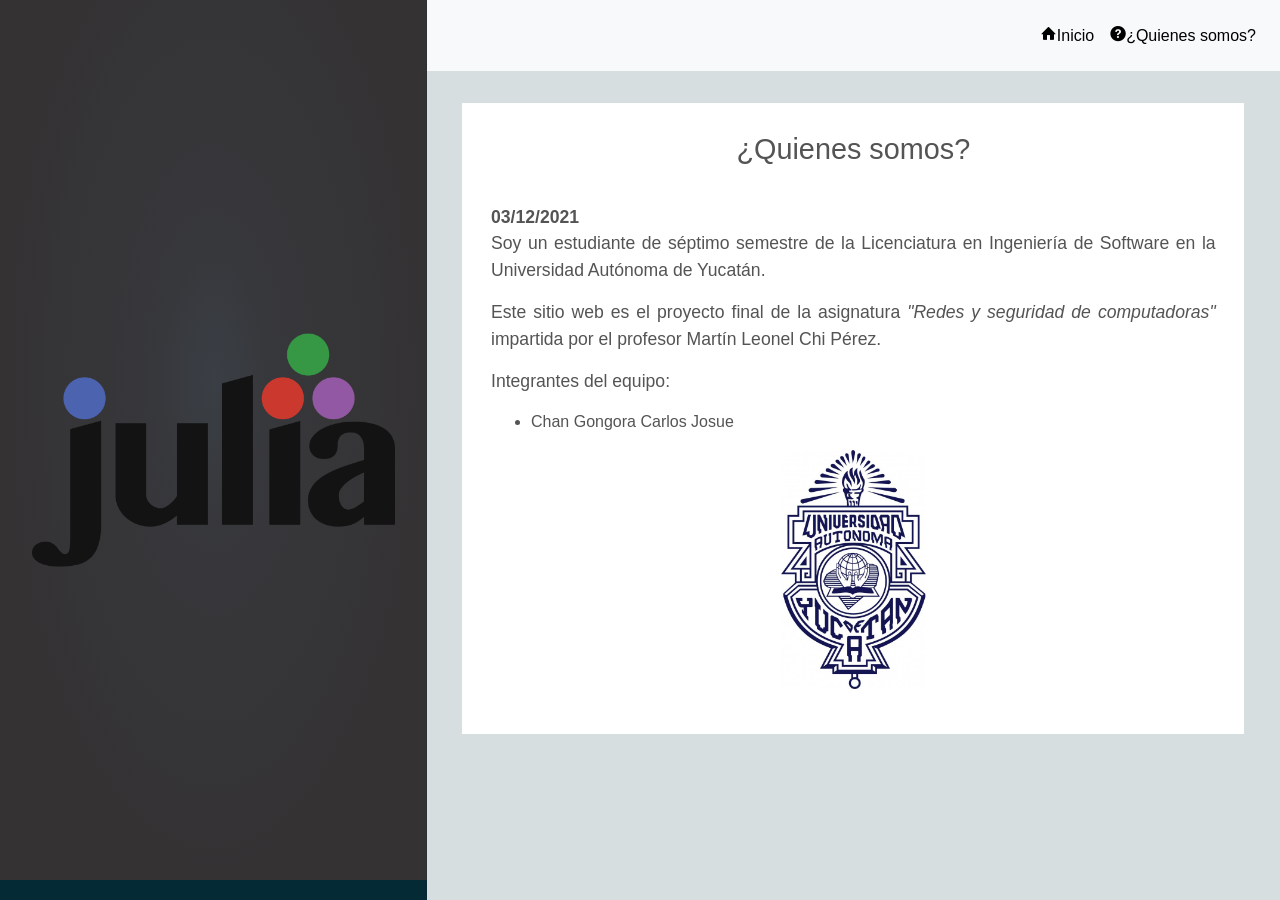
==== Articulos/Info.html @ b752cba0 "Page 1 of Sockets" ====
<!DOCTYPE html>
<html lang="en">

<head>
  <meta charset="UTF-8">
  <meta name="viewport" content="width=device-width, initial-scale=1.0">
  <meta http-equiv="X-UA-Compatible" content="ie=edge">
  <link rel="stylesheet" href="../css/bootstrap.min.css">
  <link rel="stylesheet" href="../iconos/style.css" />
  <link rel="stylesheet" href="../css/NewStyle.css" />
  <title>Julia Programming Language</title>

</head>

<body>

  <div class="container-fluid h-100">
    <div class="row h-100">

      <!-- Header para la version de escritorio (MD) -->
      <header class="col-12 col-md-4 Header-Escritorio">
        <div class="row h-100 align-items-center">
          <div class="Header-Img-Container">
            <img src="../img/JuliaLogoHD.png" alt="JuliaLogo" style="width:85%;">
            <!--<img src="img/JuliaPanelCut.png" alt="Commands">-->
          </div>
        </div>
      </header>
      <!-- Fin Header escritorio -->

      <!-- Contenedor Derecho -->
      <div class="col-12 col-md-8 Cont-Articulos">

        <!-- Barra de navegacion -->
        <div class="row">
          <nav class="col-12 navbar navbar-expand-md navbar-light bg-light">
            <figure class="invisibleLogo logo">
              <img src="../img/JuliaLogoHD.png" width="70px">
            </figure>
            <button class="navbar-toggler" type="button" data-toggle="collapse" data-target="#navbarCollapse"
              aria-controls="navbarCollapse" aria-expanded="false" aria-label="Toggle navigation">
              <span class="navbar-toggler-icon"></span>
            </button>
            <div class="collapse navbar-collapse" id="navbarCollapse">
              <ul class="navbar-nav ml-auto">
                <li class="nav-item">
                  <a class="nav-link" href="../index.html"><span class="nav-opcion"><span
                        class="icon-home"></span>Inicio</span></a>
                </li>
                <li class="nav-item">
                  <a class="nav-link" href="#"><span class="nav-opcion"><span
                        class="icon-help-with-circle"></span>¿Quienes somos?</span></a>
                </li>
              </ul>
            </div>
          </nav>
        </div>
        <!-- Fin barra de navegacion -->

        <!-- Contenedor articulo -->
        <div class="row justify-content-center">
          <div class="col-12 col-md-11 Full-Article-Container">

            <h1>¿Quienes somos?</h1>
            <p>
              <strong>03/12/2021</strong><br />
              Soy un estudiante de séptimo semestre de la Licenciatura en Ingeniería de Software en
              la Universidad Autónoma de Yucatán.
          </p>
          <p>
            Este sitio web es el proyecto final de la asignatura <i>"Redes y seguridad de computadoras"</i>
            impartida por el profesor Martín Leonel Chi Pérez.
          </p>
          <p>
            Integrantes del equipo:
          </p>
          <ul>
            <li>Chan Gongora Carlos Josue</li>
          </ul>
          <img style="max-width:20%;" src="../img/LogoUady.jpeg" alt="Logo Uady">

          </div>
        </div>
        <!-- Fin contenedor articulo -->

      </div>
      <!-- Fin Contenedor Derecho -->

    </div>
  </div>


  <script src="../js/jquery-3.2.1.slim.min.js"></script>
  <script src="../js/popper.min.js"></script>
  <script src="../js/bootstrap.min.js"></script>
</body>

</html>
---- iconos/style.css ----
@font-face {
  font-family: 'icomoon';
  src:  url('fonts/icomoon.eot?9gnwon');
  src:  url('fonts/icomoon.eot?9gnwon#iefix') format('embedded-opentype'),
    url('fonts/icomoon.ttf?9gnwon') format('truetype'),
    url('fonts/icomoon.woff?9gnwon') format('woff'),
    url('fonts/icomoon.svg?9gnwon#icomoon') format('svg');
  font-weight: normal;
  font-style: normal;
}

[class^="icon-"], [class*=" icon-"] {
  /* use !important to prevent issues with browser extensions that change fonts */
  font-family: 'icomoon' !important;
  speak: none;
  font-style: normal;
  font-weight: normal;
  font-variant: normal;
  text-transform: none;
  line-height: 1;

  /* Better Font Rendering =========== */
  -webkit-font-smoothing: antialiased;
  -moz-osx-font-smoothing: grayscale;
}

.icon-add-to-list:before {
  content: "\e900";
}
.icon-classic-computer:before {
  content: "\e901";
}
.icon-controller-fast-backward:before {
  content: "\e902";
}
.icon-creative-commons-attribution:before {
  content: "\e903";
}
.icon-creative-commons-noderivs:before {
  content: "\e904";
}
.icon-creative-commons-noncommercial-eu:before {
  content: "\e905";
}
.icon-creative-commons-noncommercial-us:before {
  content: "\e906";
}
.icon-creative-commons-public-domain:before {
  content: "\e907";
}
.icon-creative-commons-remix:before {
  content: "\e908";
}
.icon-creative-commons-share:before {
  content: "\e909";
}
.icon-creative-commons-sharealike:before {
  content: "\e90a";
}
.icon-creative-commons:before {
  content: "\e90b";
}
.icon-document-landscape:before {
  content: "\e90c";
}
.icon-remove-user:before {
  content: "\e90d";
}
.icon-warning:before {
  content: "\e90e";
}
.icon-arrow-bold-down:before {
  content: "\e90f";
}
.icon-arrow-bold-left:before {
  content: "\e910";
}
.icon-arrow-bold-right:before {
  content: "\e911";
}
.icon-arrow-bold-up:before {
  content: "\e912";
}
.icon-arrow-down:before {
  content: "\e913";
}
.icon-arrow-left:before {
  content: "\e914";
}
.icon-arrow-long-down:before {
  content: "\e915";
}
.icon-arrow-long-left:before {
  content: "\e916";
}
.icon-arrow-long-right:before {
  content: "\e917";
}
.icon-arrow-long-up:before {
  content: "\e918";
}
.icon-arrow-right:before {
  content: "\e919";
}
.icon-arrow-up:before {
  content: "\e91a";
}
.icon-arrow-with-circle-down:before {
  content: "\e91b";
}
.icon-arrow-with-circle-left:before {
  content: "\e91c";
}
.icon-arrow-with-circle-right:before {
  content: "\e91d";
}
.icon-arrow-with-circle-up:before {
  content: "\e91e";
}
.icon-bookmark:before {
  content: "\e91f";
}
.icon-bookmarks:before {
  content: "\e920";
}
.icon-chevron-down:before {
  content: "\e921";
}
.icon-chevron-left:before {
  content: "\e922";
}
.icon-chevron-right:before {
  content: "\e923";
}
.icon-chevron-small-down:before {
  content: "\e924";
}
.icon-chevron-small-left:before {
  content: "\e925";
}
.icon-chevron-small-right:before {
  content: "\e926";
}
.icon-chevron-small-up:before {
  content: "\e927";
}
.icon-chevron-thin-down:before {
  content: "\e928";
}
.icon-chevron-thin-left:before {
  content: "\e929";
}
.icon-chevron-thin-right:before {
  content: "\e92a";
}
.icon-chevron-thin-up:before {
  content: "\e92b";
}
.icon-chevron-up:before {
  content: "\e92c";
}
.icon-chevron-with-circle-down:before {
  content: "\e92d";
}
.icon-chevron-with-circle-left:before {
  content: "\e92e";
}
.icon-chevron-with-circle-right:before {
  content: "\e92f";
}
.icon-chevron-with-circle-up:before {
  content: "\e930";
}
.icon-cloud:before {
  content: "\e931";
}
.icon-controller-fast-forward:before {
  content: "\e932";
}
.icon-controller-jump-to-start:before {
  content: "\e933";
}
.icon-controller-next:before {
  content: "\e934";
}
.icon-controller-paus:before {
  content: "\e935";
}
.icon-controller-play:before {
  content: "\e936";
}
.icon-controller-record:before {
  content: "\e937";
}
.icon-controller-stop:before {
  content: "\e938";
}
.icon-controller-volume:before {
  content: "\e939";
}
.icon-dot-single:before {
  content: "\e93a";
}
.icon-dots-three-horizontal:before {
  content: "\e93b";
}
.icon-dots-three-vertical:before {
  content: "\e93c";
}
.icon-dots-two-horizontal:before {
  content: "\e93d";
}
.icon-dots-two-vertical:before {
  content: "\e93e";
}
.icon-download:before {
  content: "\e93f";
}
.icon-emoji-flirt:before {
  content: "\e940";
}
.icon-flow-branch:before {
  content: "\e941";
}
.icon-flow-cascade:before {
  content: "\e942";
}
.icon-flow-line:before {
  content: "\e943";
}
.icon-flow-parallel:before {
  content: "\e944";
}
.icon-flow-tree:before {
  content: "\e945";
}
.icon-install:before {
  content: "\e946";
}
.icon-layers:before {
  content: "\e947";
}
.icon-open-book:before {
  content: "\e948";
}
.icon-resize-100:before {
  content: "\e949";
}
.icon-resize-full-screen:before {
  content: "\e94a";
}
.icon-save:before {
  content: "\e94b";
}
.icon-select-arrows:before {
  content: "\e94c";
}
.icon-sound-mute:before {
  content: "\e94d";
}
.icon-sound:before {
  content: "\e94e";
}
.icon-trash:before {
  content: "\e94f";
}
.icon-triangle-down:before {
  content: "\e950";
}
.icon-triangle-left:before {
  content: "\e951";
}
.icon-triangle-right:before {
  content: "\e952";
}
.icon-triangle-up:before {
  content: "\e953";
}
.icon-uninstall:before {
  content: "\e954";
}
.icon-upload-to-cloud:before {
  content: "\e955";
}
.icon-upload:before {
  content: "\e956";
}
.icon-add-user:before {
  content: "\e957";
}
.icon-address:before {
  content: "\e958";
}
.icon-adjust:before {
  content: "\e959";
}
.icon-air:before {
  content: "\e95a";
}
.icon-aircraft-landing:before {
  content: "\e95b";
}
.icon-aircraft-take-off:before {
  content: "\e95c";
}
.icon-aircraft:before {
  content: "\e95d";
}
.icon-align-bottom:before {
  content: "\e95e";
}
.icon-align-horizontal-middle:before {
  content: "\e95f";
}
.icon-align-left:before {
  content: "\e960";
}
.icon-align-right:before {
  content: "\e961";
}
.icon-align-top:before {
  content: "\e962";
}
.icon-align-vertical-middle:before {
  content: "\e963";
}
.icon-archive:before {
  content: "\e964";
}
.icon-area-graph:before {
  content: "\e965";
}
.icon-attachment:before {
  content: "\e966";
}
.icon-awareness-ribbon:before {
  content: "\e967";
}
.icon-back-in-time:before {
  content: "\e968";
}
.icon-back:before {
  content: "\e969";
}
.icon-bar-graph:before {
  content: "\e96a";
}
.icon-battery:before {
  content: "\e96b";
}
.icon-beamed-note:before {
  content: "\e96c";
}
.icon-bell:before {
  content: "\e96d";
}
.icon-blackboard:before {
  content: "\e96e";
}
.icon-block:before {
  content: "\e96f";
}
.icon-book:before {
  content: "\e970";
}
.icon-bowl:before {
  content: "\e971";
}
.icon-box:before {
  content: "\e972";
}
.icon-briefcase:before {
  content: "\e973";
}
.icon-browser:before {
  content: "\e974";
}
.icon-brush:before {
  content: "\e975";
}
.icon-bucket:before {
  content: "\e976";
}
.icon-cake:before {
  content: "\e977";
}
.icon-calculator:before {
  content: "\e978";
}
.icon-calendar:before {
  content: "\e979";
}
.icon-camera:before {
  content: "\e97a";
}
.icon-ccw:before {
  content: "\e97b";
}
.icon-chat:before {
  content: "\e97c";
}
.icon-check:before {
  content: "\e97d";
}
.icon-circle-with-cross:before {
  content: "\e97e";
}
.icon-circle-with-minus:before {
  content: "\e97f";
}
.icon-circle-with-plus:before {
  content: "\e980";
}
.icon-circle:before {
  content: "\e981";
}
.icon-circular-graph:before {
  content: "\e982";
}
.icon-clapperboard:before {
  content: "\e983";
}
.icon-clipboard:before {
  content: "\e984";
}
.icon-clock:before {
  content: "\e985";
}
.icon-code:before {
  content: "\e986";
}
.icon-cog:before {
  content: "\e987";
}
.icon-colours:before {
  content: "\e988";
}
.icon-compass:before {
  content: "\e989";
}
.icon-copy:before {
  content: "\e98a";
}
.icon-credit-card:before {
  content: "\e98b";
}
.icon-credit:before {
  content: "\e98c";
}
.icon-cross:before {
  content: "\e98d";
}
.icon-cup:before {
  content: "\e98e";
}
.icon-cw:before {
  content: "\e98f";
}
.icon-cycle:before {
  content: "\e990";
}
.icon-database:before {
  content: "\e991";
}
.icon-dial-pad:before {
  content: "\e992";
}
.icon-direction:before {
  content: "\e993";
}
.icon-document:before {
  content: "\e994";
}
.icon-documents:before {
  content: "\e995";
}
.icon-drink:before {
  content: "\e996";
}
.icon-drive:before {
  content: "\e997";
}
.icon-drop:before {
  content: "\e998";
}
.icon-edit:before {
  content: "\e999";
}
.icon-email:before {
  content: "\e99a";
}
.icon-emoji-happy:before {
  content: "\e99b";
}
.icon-emoji-neutral:before {
  content: "\e99c";
}
.icon-emoji-sad:before {
  content: "\e99d";
}
.icon-erase:before {
  content: "\e99e";
}
.icon-eraser:before {
  content: "\e99f";
}
.icon-export:before {
  content: "\e9a0";
}
.icon-eye:before {
  content: "\e9a1";
}
.icon-feather:before {
  content: "\e9a2";
}
.icon-flag:before {
  content: "\e9a3";
}
.icon-flash:before {
  content: "\e9a4";
}
.icon-flashlight:before {
  content: "\e9a5";
}
.icon-flat-brush:before {
  content: "\e9a6";
}
.icon-folder-images:before {
  content: "\e9a7";
}
.icon-folder-music:before {
  content: "\e9a8";
}
.icon-folder-video:before {
  content: "\e9a9";
}
.icon-folder:before {
  content: "\e9aa";
}
.icon-forward:before {
  content: "\e9ab";
}
.icon-funnel:before {
  content: "\e9ac";
}
.icon-game-controller:before {
  content: "\e9ad";
}
.icon-gauge:before {
  content: "\e9ae";
}
.icon-globe:before {
  content: "\e9af";
}
.icon-graduation-cap:before {
  content: "\e9b0";
}
.icon-grid:before {
  content: "\e9b1";
}
.icon-hair-cross:before {
  content: "\e9b2";
}
.icon-hand:before {
  content: "\e9b3";
}
.icon-heart-outlined:before {
  content: "\e9b4";
}
.icon-heart:before {
  content: "\e9b5";
}
.icon-help-with-circle:before {
  content: "\e9b6";
}
.icon-help:before {
  content: "\e9b7";
}
.icon-home:before {
  content: "\e9b8";
}
.icon-hour-glass:before {
  content: "\e9b9";
}
.icon-image-inverted:before {
  content: "\e9ba";
}
.icon-image:before {
  content: "\e9bb";
}
.icon-images:before {
  content: "\e9bc";
}
.icon-inbox:before {
  content: "\e9bd";
}
.icon-infinity:before {
  content: "\e9be";
}
.icon-info-with-circle:before {
  content: "\e9bf";
}
.icon-info:before {
  content: "\e9c0";
}
.icon-key:before {
  content: "\e9c1";
}
.icon-keyboard:before {
  content: "\e9c2";
}
.icon-lab-flask:before {
  content: "\e9c3";
}
.icon-landline:before {
  content: "\e9c4";
}
.icon-language:before {
  content: "\e9c5";
}
.icon-laptop:before {
  content: "\e9c6";
}
.icon-leaf:before {
  content: "\e9c7";
}
.icon-level-down:before {
  content: "\e9c8";
}
.icon-level-up:before {
  content: "\e9c9";
}
.icon-lifebuoy:before {
  content: "\e9ca";
}
.icon-light-bulb:before {
  content: "\e9cb";
}
.icon-light-down:before {
  content: "\e9cc";
}
.icon-light-up:before {
  content: "\e9cd";
}
.icon-line-graph:before {
  content: "\e9ce";
}
.icon-link:before {
  content: "\e9cf";
}
.icon-list:before {
  content: "\e9d0";
}
.icon-location-pin:before {
  content: "\e9d1";
}
.icon-location:before {
  content: "\e9d2";
}
.icon-lock-open:before {
  content: "\e9d3";
}
.icon-lock:before {
  content: "\e9d4";
}
.icon-log-out:before {
  content: "\e9d5";
}
.icon-login:before {
  content: "\e9d6";
}
.icon-loop:before {
  content: "\e9d7";
}
.icon-magnet:before {
  content: "\e9d8";
}
.icon-magnifying-glass:before {
  content: "\e9d9";
}
.icon-mail:before {
  content: "\e9da";
}
.icon-man:before {
  content: "\e9db";
}
.icon-map:before {
  content: "\e9dc";
}
.icon-mask:before {
  content: "\e9dd";
}
.icon-medal:before {
  content: "\e9de";
}
.icon-megaphone:before {
  content: "\e9df";
}
.icon-menu:before {
  content: "\e9e0";
}
.icon-message:before {
  content: "\e9e1";
}
.icon-mic:before {
  content: "\e9e2";
}
.icon-minus:before {
  content: "\e9e3";
}
.icon-mobile:before {
  content: "\e9e4";
}
.icon-modern-mic:before {
  content: "\e9e5";
}
.icon-moon:before {
  content: "\e9e6";
}
.icon-mouse:before {
  content: "\e9e7";
}
.icon-music:before {
  content: "\e9e8";
}
.icon-network:before {
  content: "\e9e9";
}
.icon-new-message:before {
  content: "\e9ea";
}
.icon-new:before {
  content: "\e9eb";
}
.icon-news:before {
  content: "\e9ec";
}
.icon-note:before {
  content: "\e9ed";
}
.icon-notification:before {
  content: "\e9ee";
}
.icon-old-mobile:before {
  content: "\e9ef";
}
.icon-old-phone:before {
  content: "\e9f0";
}
.icon-palette:before {
  content: "\e9f1";
}
.icon-paper-plane:before {
  content: "\e9f2";
}
.icon-pencil:before {
  content: "\e9f3";
}
.icon-phone:before {
  content: "\e9f4";
}
.icon-pie-chart:before {
  content: "\e9f5";
}
.icon-pin:before {
  content: "\e9f6";
}
.icon-plus:before {
  content: "\e9f7";
}
.icon-popup:before {
  content: "\e9f8";
}
.icon-power-plug:before {
  content: "\e9f9";
}
.icon-price-ribbon:before {
  content: "\e9fa";
}
.icon-price-tag:before {
  content: "\e9fb";
}
.icon-print:before {
  content: "\e9fc";
}
.icon-progress-empty:before {
  content: "\e9fd";
}
.icon-progress-full:before {
  content: "\e9fe";
}
.icon-progress-one:before {
  content: "\e9ff";
}
.icon-progress-two:before {
  content: "\ea00";
}
.icon-publish:before {
  content: "\ea01";
}
.icon-quote:before {
  content: "\ea02";
}
.icon-radio:before {
  content: "\ea03";
}
.icon-reply-all:before {
  content: "\ea04";
}
.icon-reply:before {
  content: "\ea05";
}
.icon-retweet:before {
  content: "\ea06";
}
.icon-rocket:before {
  content: "\ea07";
}
.icon-round-brush:before {
  content: "\ea08";
}
.icon-rss:before {
  content: "\ea09";
}
.icon-ruler:before {
  content: "\ea0a";
}
.icon-scissors:before {
  content: "\ea0b";
}
.icon-share-alternitive:before {
  content: "\ea0c";
}
.icon-share:before {
  content: "\ea0d";
}
.icon-shareable:before {
  content: "\ea0e";
}
.icon-shield:before {
  content: "\ea0f";
}
.icon-shop:before {
  content: "\ea10";
}
.icon-shopping-bag:before {
  content: "\ea11";
}
.icon-shopping-basket:before {
  content: "\ea12";
}
.icon-shopping-cart:before {
  content: "\ea13";
}
.icon-shuffle:before {
  content: "\ea14";
}
.icon-signal:before {
  content: "\ea15";
}
.icon-sound-mix:before {
  content: "\ea16";
}
.icon-sports-club:before {
  content: "\ea17";
}
.icon-spreadsheet:before {
  content: "\ea18";
}
.icon-squared-cross:before {
  content: "\ea19";
}
.icon-squared-minus:before {
  content: "\ea1a";
}
.icon-squared-plus:before {
  content: "\ea1b";
}
.icon-star-outlined:before {
  content: "\ea1c";
}
.icon-star:before {
  content: "\ea1d";
}
.icon-stopwatch:before {
  content: "\ea1e";
}
.icon-suitcase:before {
  content: "\ea1f";
}
.icon-swap:before {
  content: "\ea20";
}
.icon-sweden:before {
  content: "\ea21";
}
.icon-switch:before {
  content: "\ea22";
}
.icon-tablet:before {
  content: "\ea23";
}
.icon-tag:before {
  content: "\ea24";
}
.icon-text-document-inverted:before {
  content: "\ea25";
}
.icon-text-document:before {
  content: "\ea26";
}
.icon-text:before {
  content: "\ea27";
}
.icon-thermometer:before {
  content: "\ea28";
}
.icon-thumbs-down:before {
  content: "\ea29";
}
.icon-thumbs-up:before {
  content: "\ea2a";
}
.icon-thunder-cloud:before {
  content: "\ea2b";
}
.icon-ticket:before {
  content: "\ea2c";
}
.icon-time-slot:before {
  content: "\ea2d";
}
.icon-tools:before {
  content: "\ea2e";
}
.icon-traffic-cone:before {
  content: "\ea2f";
}
.icon-tree:before {
  content: "\ea30";
}
.icon-trophy:before {
  content: "\ea31";
}
.icon-tv:before {
  content: "\ea32";
}
.icon-typing:before {
  content: "\ea33";
}
.icon-unread:before {
  content: "\ea34";
}
.icon-untag:before {
  content: "\ea35";
}
.icon-user:before {
  content: "\ea36";
}
.icon-users:before {
  content: "\ea37";
}
.icon-v-card:before {
  content: "\ea38";
}
.icon-video:before {
  content: "\ea39";
}
.icon-vinyl:before {
  content: "\ea3a";
}
.icon-voicemail:before {
  content: "\ea3b";
}
.icon-wallet:before {
  content: "\ea3c";
}
.icon-water:before {
  content: "\ea3d";
}
.icon-px-with-circle:before {
  content: "\ea3e";
}
.icon-px:before {
  content: "\ea3f";
}
.icon-basecamp:before {
  content: "\ea40";
}
.icon-behance:before {
  content: "\ea41";
}
.icon-creative-cloud:before {
  content: "\ea42";
}
.icon-dropbox:before {
  content: "\ea43";
}
.icon-evernote:before {
  content: "\ea44";
}
.icon-flattr:before {
  content: "\ea45";
}
.icon-foursquare:before {
  content: "\ea46";
}
.icon-google-drive:before {
  content: "\ea47";
}
.icon-google-hangouts:before {
  content: "\ea48";
}
.icon-grooveshark:before {
  content: "\ea49";
}
.icon-icloud:before {
  content: "\ea4a";
}
.icon-mixi:before {
  content: "\ea4b";
}
.icon-onedrive:before {
  content: "\ea4c";
}
.icon-paypal:before {
  content: "\ea4d";
}
.icon-picasa:before {
  content: "\ea4e";
}
.icon-qq:before {
  content: "\ea4f";
}
.icon-rdio-with-circle:before {
  content: "\ea50";
}
.icon-renren:before {
  content: "\ea51";
}
.icon-scribd:before {
  content: "\ea52";
}
.icon-sina-weibo:before {
  content: "\ea53";
}
.icon-skype-with-circle:before {
  content: "\ea54";
}
.icon-skype:before {
  content: "\ea55";
}
.icon-slideshare:before {
  content: "\ea56";
}
.icon-smashing:before {
  content: "\ea57";
}
.icon-soundcloud:before {
  content: "\ea58";
}
.icon-spotify-with-circle:before {
  content: "\ea59";
}
.icon-spotify:before {
  content: "\ea5a";
}
.icon-swarm:before {
  content: "\ea5b";
}
.icon-vine-with-circle:before {
  content: "\ea5c";
}
.icon-vine:before {
  content: "\ea5d";
}
.icon-vk-alternitive:before {
  content: "\ea5e";
}
.icon-vk-with-circle:before {
  content: "\ea5f";
}
.icon-vk:before {
  content: "\ea60";
}
.icon-xing-with-circle:before {
  content: "\ea61";
}
.icon-xing:before {
  content: "\ea62";
}
.icon-yelp:before {
  content: "\ea63";
}
.icon-dribbble-with-circle:before {
  content: "\ea64";
}
.icon-dribbble:before {
  content: "\ea65";
}
.icon-facebook-with-circle:before {
  content: "\ea66";
}
.icon-facebook:before {
  content: "\ea67";
}
.icon-flickr-with-circle:before {
  content: "\ea68";
}
.icon-flickr:before {
  content: "\ea69";
}
.icon-github-with-circle:before {
  content: "\ea6a";
}
.icon-github:before {
  content: "\ea6b";
}
.icon-google-with-circle:before {
  content: "\ea6c";
}
.icon-google:before {
  content: "\ea6d";
}
.icon-instagram-with-circle:before {
  content: "\ea6e";
}
.icon-instagram:before {
  content: "\ea6f";
}
.icon-lastfm-with-circle:before {
  content: "\ea70";
}
.icon-lastfm:before {
  content: "\ea71";
}
.icon-linkedin-with-circle:before {
  content: "\ea72";
}
.icon-linkedin:before {
  content: "\ea73";
}
.icon-pinterest-with-circle:before {
  content: "\ea74";
}
.icon-pinterest:before {
  content: "\ea75";
}
.icon-rdio:before {
  content: "\ea76";
}
.icon-stumbleupon-with-circle:before {
  content: "\ea77";
}
.icon-stumbleupon:before {
  content: "\ea78";
}
.icon-tumblr-with-circle:before {
  content: "\ea79";
}
.icon-tumblr:before {
  content: "\ea7a";
}
.icon-twitter-with-circle:before {
  content: "\ea7b";
}
.icon-twitter:before {
  content: "\ea7c";
}
.icon-vimeo-with-circle:before {
  content: "\ea7d";
}
.icon-vimeo:before {
  content: "\ea7e";
}
.icon-youtube-with-circle:before {
  content: "\ea7f";
}
.icon-youtube:before {
  content: "\ea80";
}
---- css/NewStyle.css ----
* {
  text-align: center;
  box-sizing: border-box;
}

a {
  text-decoration: none;
}

a:hover {
  text-decoration: none;
}

body {
  height: 100vh;
  min-height: 100vh;
  background: rgb(215, 222, 223);
}

/*
    ESTILOS DEL HEADER
************************************************************************/
.Header-Escritorio {
  display: none;
}

header {
  background: rgb(4, 43, 53);
  background-image: radial-gradient(ellipse closest-side at 50% 50%, #3a3f45, #37383c 25%, #343233);
  background-repeat: no-repeat;
  background-size: 100% 1000px;
  background-position: center -120px;
}

header img {
  width: 100%;
}

/*
    ESTILOS DE LA BARRA DE NAVEGACION
************************************************************************/
.Navegacion {
  background: white;
  color: black;
}

.nav-opcion {
  color: black;
}

.logo{
  display: block;
  margin: 0px;
  padding: 5px 16px;
}

/*
    ESTILOS DE LOS ARTICULOS DEL INDEX
************************************************************************/
.Cont-Articulos {
  background: rgb(215, 222, 223);
  padding-top: 0;
}

article {
  background: none;
  margin: 0 auto;
  margin-top: 1em;
  transition: all ease .5s;
}

article:hover {
  text-decoration: underline;
}

.Article-Img-Container {
  width: 100%;
}

.Article-Img-Container img {
  width: 100%;
}

.Article-Title-Container {
  width: 100%;
  background: white;
  padding: 1.2em 1em;
  color: rgb(102, 89, 92);
  font-size: 1em;
  font-weight: bold;
  transition: all ease .5s;
}

/*
    ESTILOS DE LOS ARTICULOS COMPLETOS
************************************************************************/
.Full-Article-Container {
  background: white;
  margin-top: 2em;
  margin-bottom: 2em;
  box-sizing: border-box;
  padding: 1.8em;
  color: rgb(84, 84, 84);
}

.Full-Article-Container h1 {
  font-size: 1.8em;
  margin-bottom: 1.3em;
}

.Full-Article-Container p {
  text-align: justify;
  font-size: 1.1em;
}

.Full-Article-Container img {
  max-width: 85%;
  margin-bottom: 1em;
}

ul li {
  text-align: left;
}

table{
  border-collapse: collapse;
}

th, td{
  text-align: left;
  padding: 15px;
  border-bottom: 1px solid #ddd;
}

h3 {
  text-align: left;
}

/*
    RESPONSIVE PARA MD DE BOOTSTRAP (768PX)
************************************************************************/
@media screen and (min-width: 768px) {
  .Header-Escritorio {
    display: block;
  }

  .Header-Moviles {
    display: none;
  }

  /* Agregar scroll al contenedor de articulos */
  .Cont-Articulos {
    max-height: 100vh;
    overflow: scroll;
  }

  /*Se elimina en logo si es MD para arriba*/
  .invisibleLogo{
    visibility: hidden !important;
  }
}
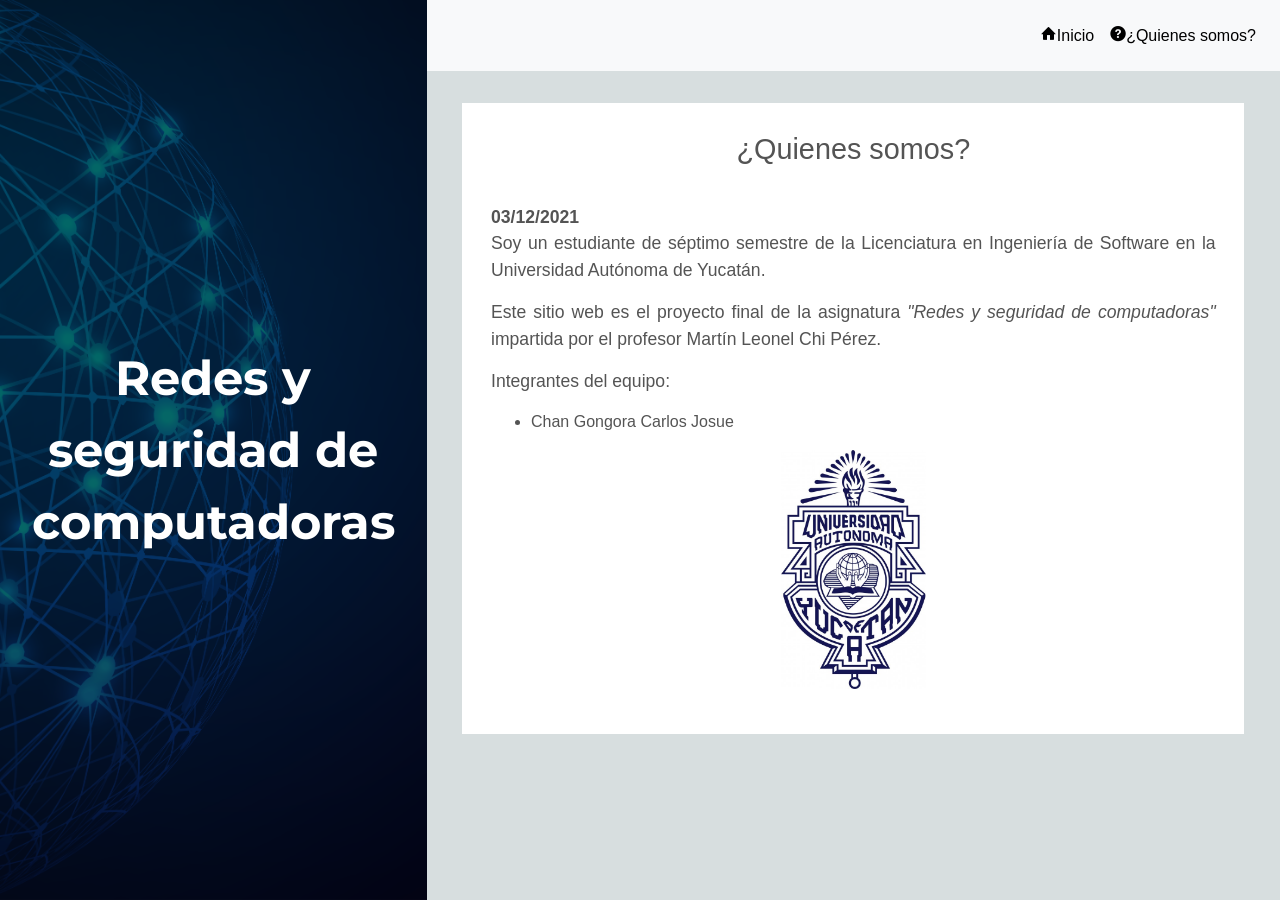
==== commit f69f2a53: "Sockets page 3" ====
--- a/Articulos/Info.html
+++ b/Articulos/Info.html
@@ -18,11 +18,11 @@
     <div class="row h-100">
 
       <!-- Header para la version de escritorio (MD) -->
-      <header class="col-12 col-md-4 Header-Escritorio">
-        <div class="row h-100 align-items-center">
-          <div class="Header-Img-Container">
-            <img src="../img/JuliaLogoHD.png" alt="JuliaLogo" style="width:85%;">
-            <!--<img src="img/JuliaPanelCut.png" alt="Commands">-->
+      <header class="col-12 col-md-4 no-gutters Header-Escritorio">
+        <div class="row h-100 align-items-center Header-Img-Container no-gutters">
+          <img src="../img/background.png" alt="background">
+          <div class="Header-Escritorio-Titulo">
+            <span>Redes y seguridad de computadoras</span>
           </div>
         </div>
       </header>
--- a/css/NewStyle.css
+++ b/css/NewStyle.css
@@ -1,3 +1,5 @@
+@import url('https://fonts.googleapis.com/css2?family=Montserrat:wght@500;700&display=swap');
+
 * {
   text-align: center;
   box-sizing: border-box;
@@ -24,16 +26,40 @@
   display: none;
 }
 
-header {
-  background: rgb(4, 43, 53);
-  background-image: radial-gradient(ellipse closest-side at 50% 50%, #3a3f45, #37383c 25%, #343233);
-  background-repeat: no-repeat;
-  background-size: 100% 1000px;
-  background-position: center -120px;
+header img {
+  width: 100%;
 }
 
-header img {
+.Header-Img-Container {
   width: 100%;
+  height: 100%;
+  position: relative;
+}
+
+.Header-Img-Container img {
+  width: 100%;
+  height: 100%;
+  object-fit: cover;
+}
+
+.Header-Escritorio-Titulo {
+  position: absolute;
+  display: flex;
+  align-items: center;
+  justify-content: center;
+  left: 0;
+  right: 0;
+  top: 0;
+  bottom: 0;
+  background-color: rgba(0, 0, 0, 0.6);
+}
+
+.Header-Escritorio-Titulo span {
+  color: #fff;
+  font-family: 'Montserrat';
+  font-weight: 500;
+  font-size: 3em;
+  font-weight: bold;
 }
 
 /*
@@ -122,8 +148,10 @@
   text-align: left;
 }
 
-table{
+table {
   border-collapse: collapse;
+  width: 75%;
+  margin: 0 auto;
 }
 
 th, td{
@@ -132,7 +160,15 @@
   border-bottom: 1px solid #ddd;
 }
 
-h3 {
+tr > td:first-child {
+  width: 25%;
+}
+
+h3, h4, h5 {
+  text-align: left;
+}
+
+code {
   text-align: left;
 }
 
@@ -142,6 +178,8 @@
 @media screen and (min-width: 768px) {
   .Header-Escritorio {
     display: block;
+    padding-right: 0;
+    padding-left: 0;
   }
 
   .Header-Moviles {
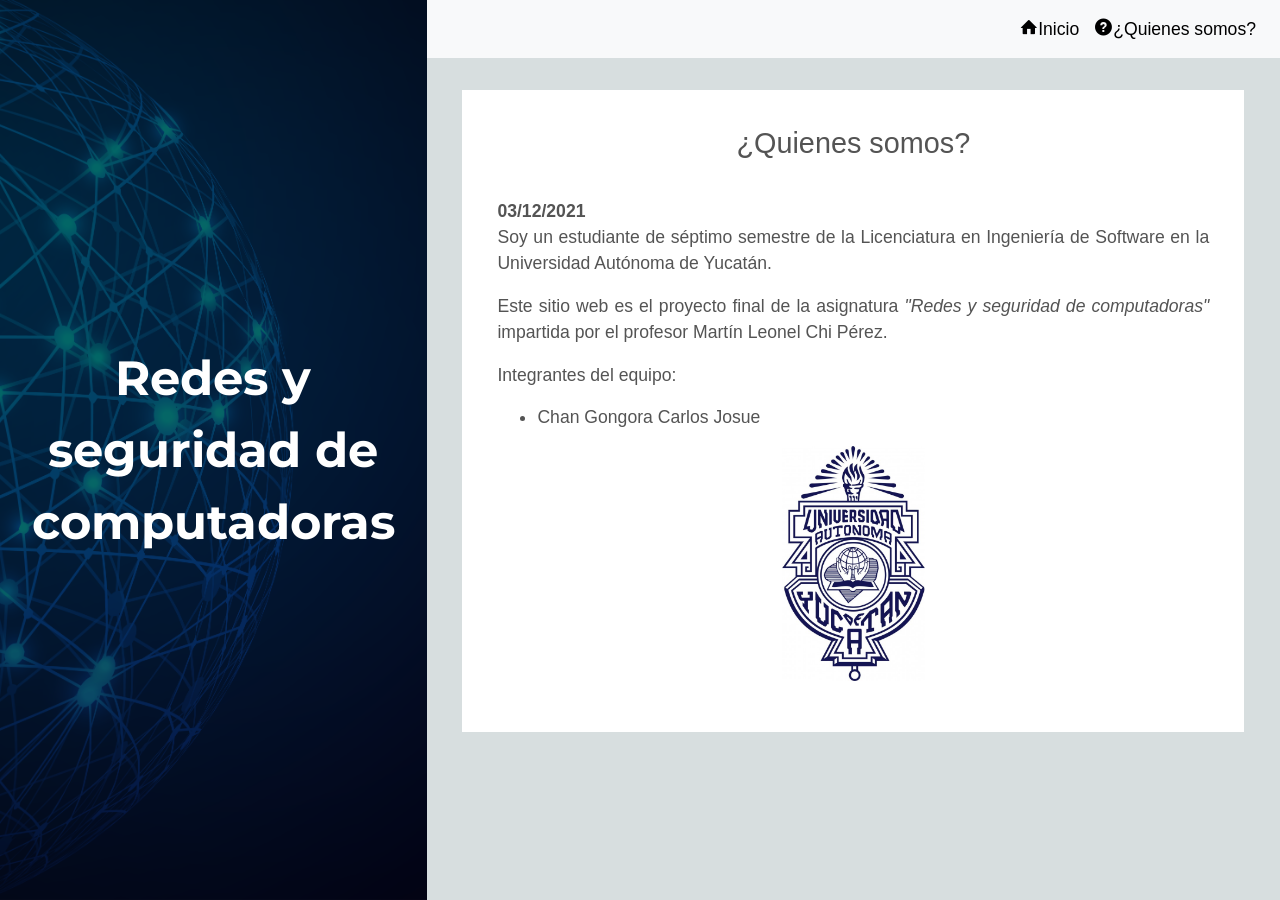
==== commit 50fe0f3a: "Data communication security pages" ====
--- a/Articulos/Info.html
+++ b/Articulos/Info.html
@@ -8,7 +8,7 @@
   <link rel="stylesheet" href="../css/bootstrap.min.css">
   <link rel="stylesheet" href="../iconos/style.css" />
   <link rel="stylesheet" href="../css/NewStyle.css" />
-  <title>Julia Programming Language</title>
+  <title>Redes y seguridad</title>
 
 </head>
 
--- a/css/NewStyle.css
+++ b/css/NewStyle.css
@@ -74,7 +74,7 @@
   color: black;
 }
 
-.logo{
+.logo {
   display: block;
   margin: 0px;
   padding: 5px 16px;
@@ -125,7 +125,7 @@
   margin-top: 2em;
   margin-bottom: 2em;
   box-sizing: border-box;
-  padding: 1.8em;
+  padding: 2.2em;
   color: rgb(84, 84, 84);
 }
 
@@ -134,9 +134,13 @@
   margin-bottom: 1.3em;
 }
 
-.Full-Article-Container p {
+.Full-Article-Container p, li {
   text-align: justify;
   font-size: 1.1em;
+}
+
+.Full-Article-Container li p {
+  font-size: 1em;
 }
 
 .Full-Article-Container img {
@@ -150,7 +154,7 @@
 
 table {
   border-collapse: collapse;
-  width: 75%;
+  width: 100%;
   margin: 0 auto;
 }
 
@@ -192,6 +196,10 @@
     overflow: scroll;
   }
 
+  table {
+    width: 75%;
+  }
+
   /*Se elimina en logo si es MD para arriba*/
   .invisibleLogo{
     visibility: hidden !important;
